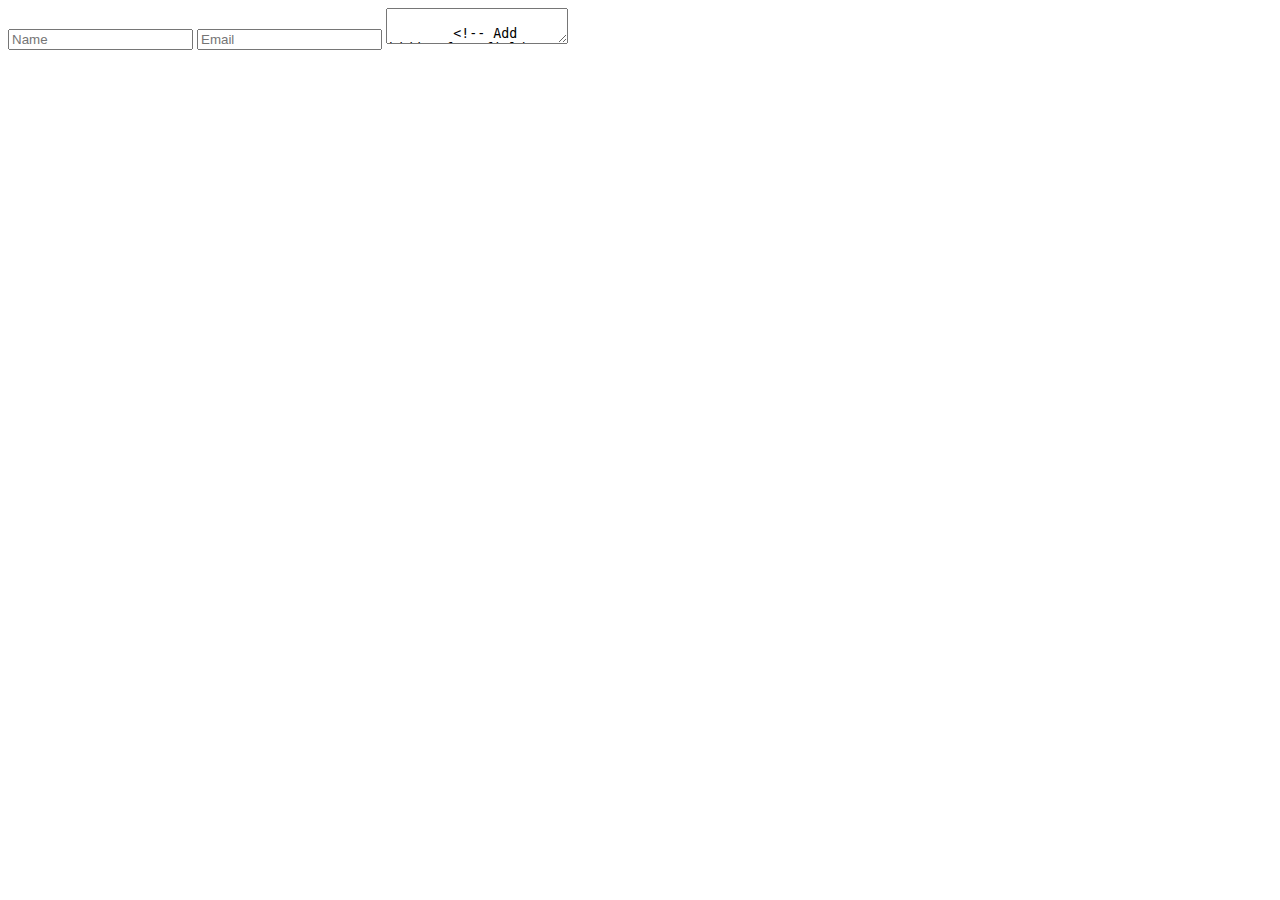
==== src/main/resources/templates/comment-form.html @ 713ac998 "Add comments under post with CRUD functionality" ====
<!DOCTYPE html>
<html lang="en" xmlns:th="http://www.thymeleaf.org">
<head>
    <meta charset="UTF-8">
    <meta name="viewport" content="width=device-width, initial-scale=1, shrink-to-fit=no">
    <title>New Comment</title>
</head>
<body>
<main>
    <form action="#" th:action="@{/blog-application/savecomment}" th:object="${commentObj}" method="POST">
        <input type="text" th:field="*{name}" placeholder="Name" />

        <input type="text" th:field="*{email}" placeholder="Email" />

        <textarea th:field="*{comment}" placeholder="Comment" />

        <!-- Add hidden form field to handle DB updates -->
        <input type="hidden" th:field="*{id}" />
        <input type="hidden" th:field="*{postId}" />

        <button type="submit">Comment</button>
    </form>
</main>
</body>
</html>
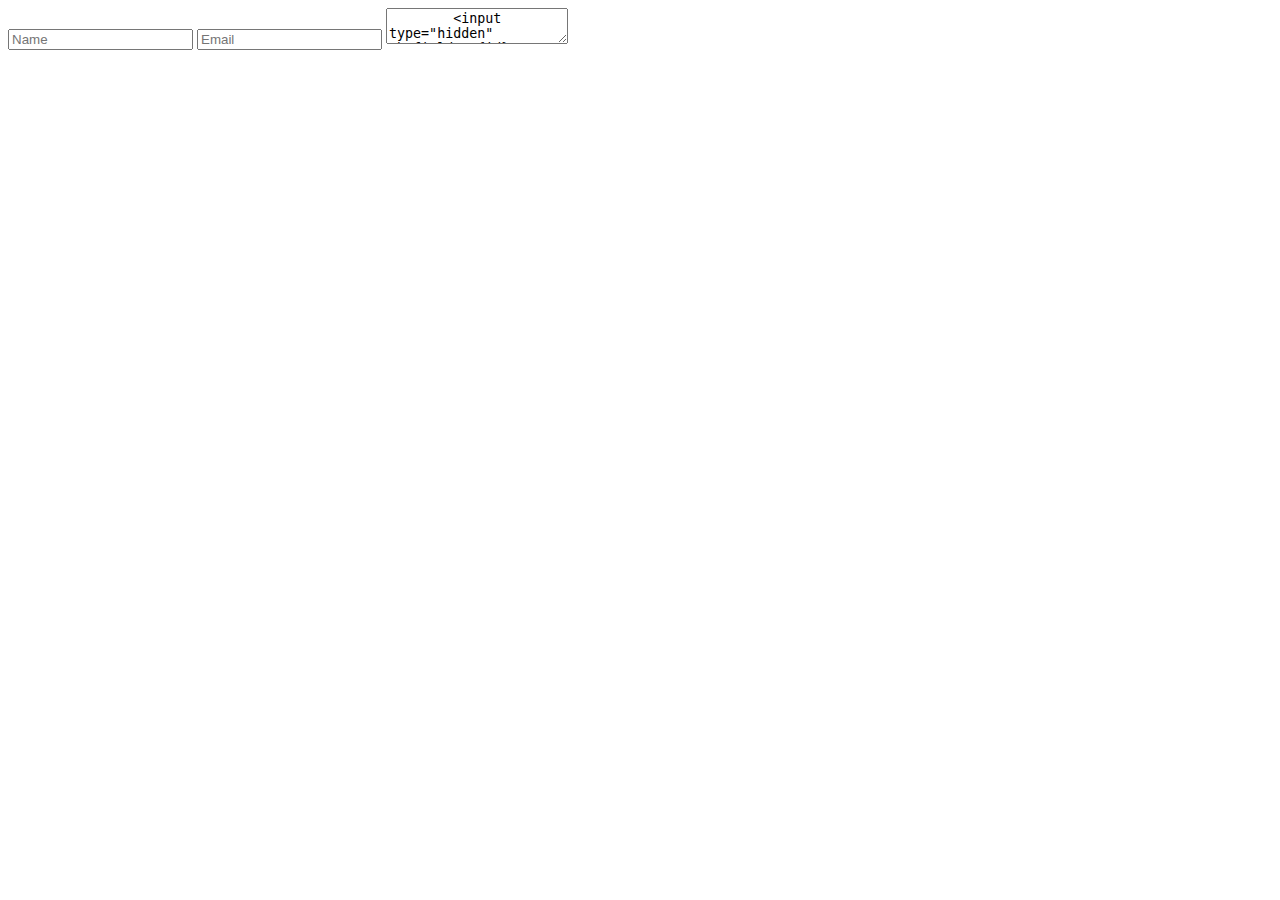
==== commit bddcf6e6: "Fixes to comment deletion with posts" ====
--- a/src/main/resources/templates/comment-form.html
+++ b/src/main/resources/templates/comment-form.html
@@ -7,17 +7,12 @@
 </head>
 <body>
 <main>
-    <form action="#" th:action="@{/blog-application/savecomment}" th:object="${commentObj}" method="POST">
+    <form action="#" th:action="@{/blog-application/updatecomment}" th:object="${commentObj}" method="POST">
         <input type="text" th:field="*{name}" placeholder="Name" />
-
         <input type="text" th:field="*{email}" placeholder="Email" />
-
         <textarea th:field="*{comment}" placeholder="Comment" />
-
-        <!-- Add hidden form field to handle DB updates -->
         <input type="hidden" th:field="*{id}" />
-        <input type="hidden" th:field="*{postId}" />
-
+        <input type="hidden" name="postId" th:value="${postId}" />
         <button type="submit">Comment</button>
     </form>
 </main>
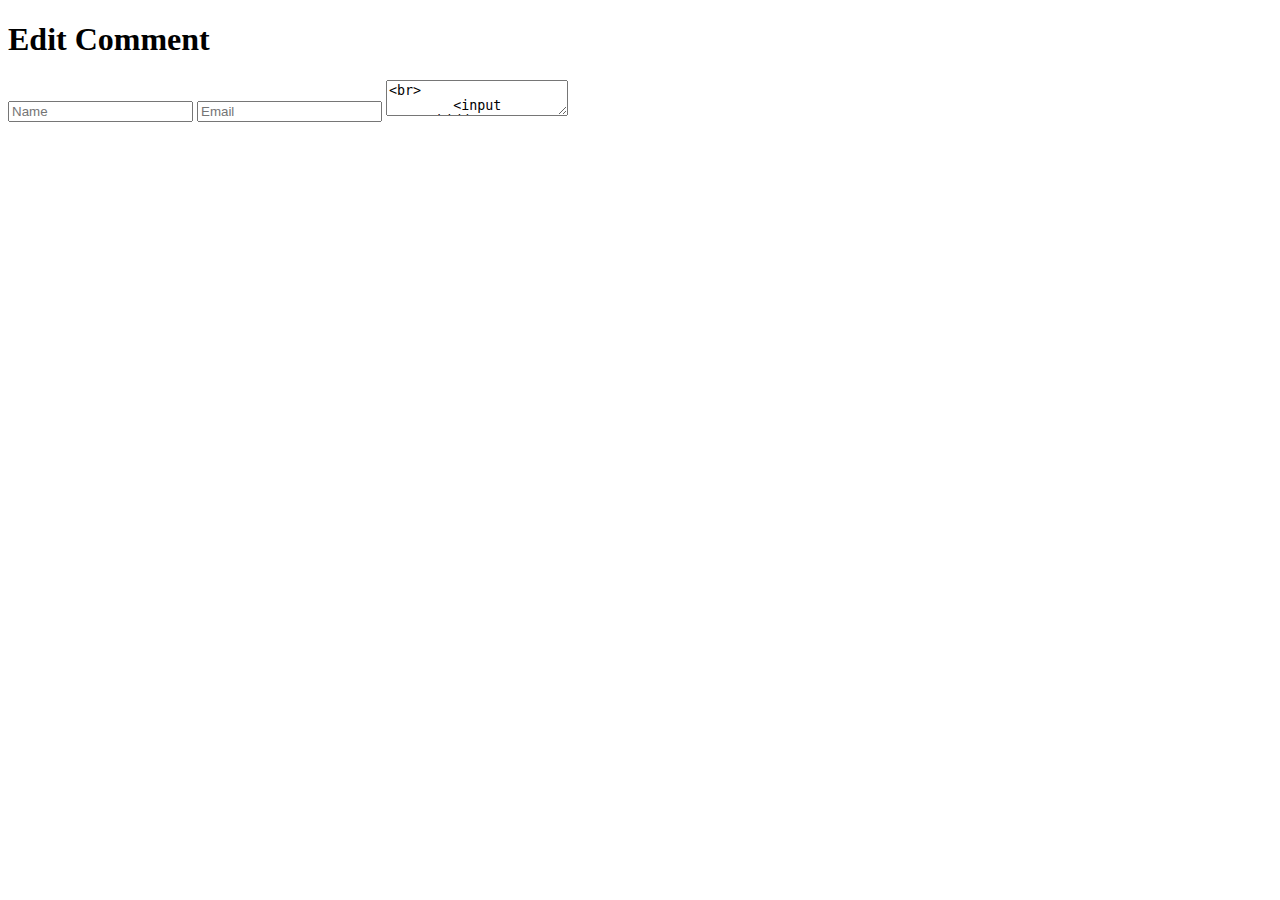
==== commit 15ba6ca6: "Add styling to all pages" ====
--- a/src/main/resources/templates/comment-form.html
+++ b/src/main/resources/templates/comment-form.html
@@ -3,17 +3,21 @@
 <head>
     <meta charset="UTF-8">
     <meta name="viewport" content="width=device-width, initial-scale=1, shrink-to-fit=no">
+    <link rel="stylesheet" th:href="@{/css/comment-form.css}" />
     <title>New Comment</title>
 </head>
 <body>
+<header>
+    <h1>Edit Comment</h1>
+</header>
 <main>
     <form action="#" th:action="@{/blog-application/updatecomment}" th:object="${commentObj}" method="POST">
         <input type="text" th:field="*{name}" placeholder="Name" />
         <input type="text" th:field="*{email}" placeholder="Email" />
-        <textarea th:field="*{comment}" placeholder="Comment" />
+        <textarea th:field="*{comment}" placeholder="Comment" /><br>
         <input type="hidden" th:field="*{id}" />
         <input type="hidden" name="postId" th:value="${postId}" />
-        <button type="submit">Comment</button>
+        <button type="submit">Update Comment</button>
     </form>
 </main>
 </body>
